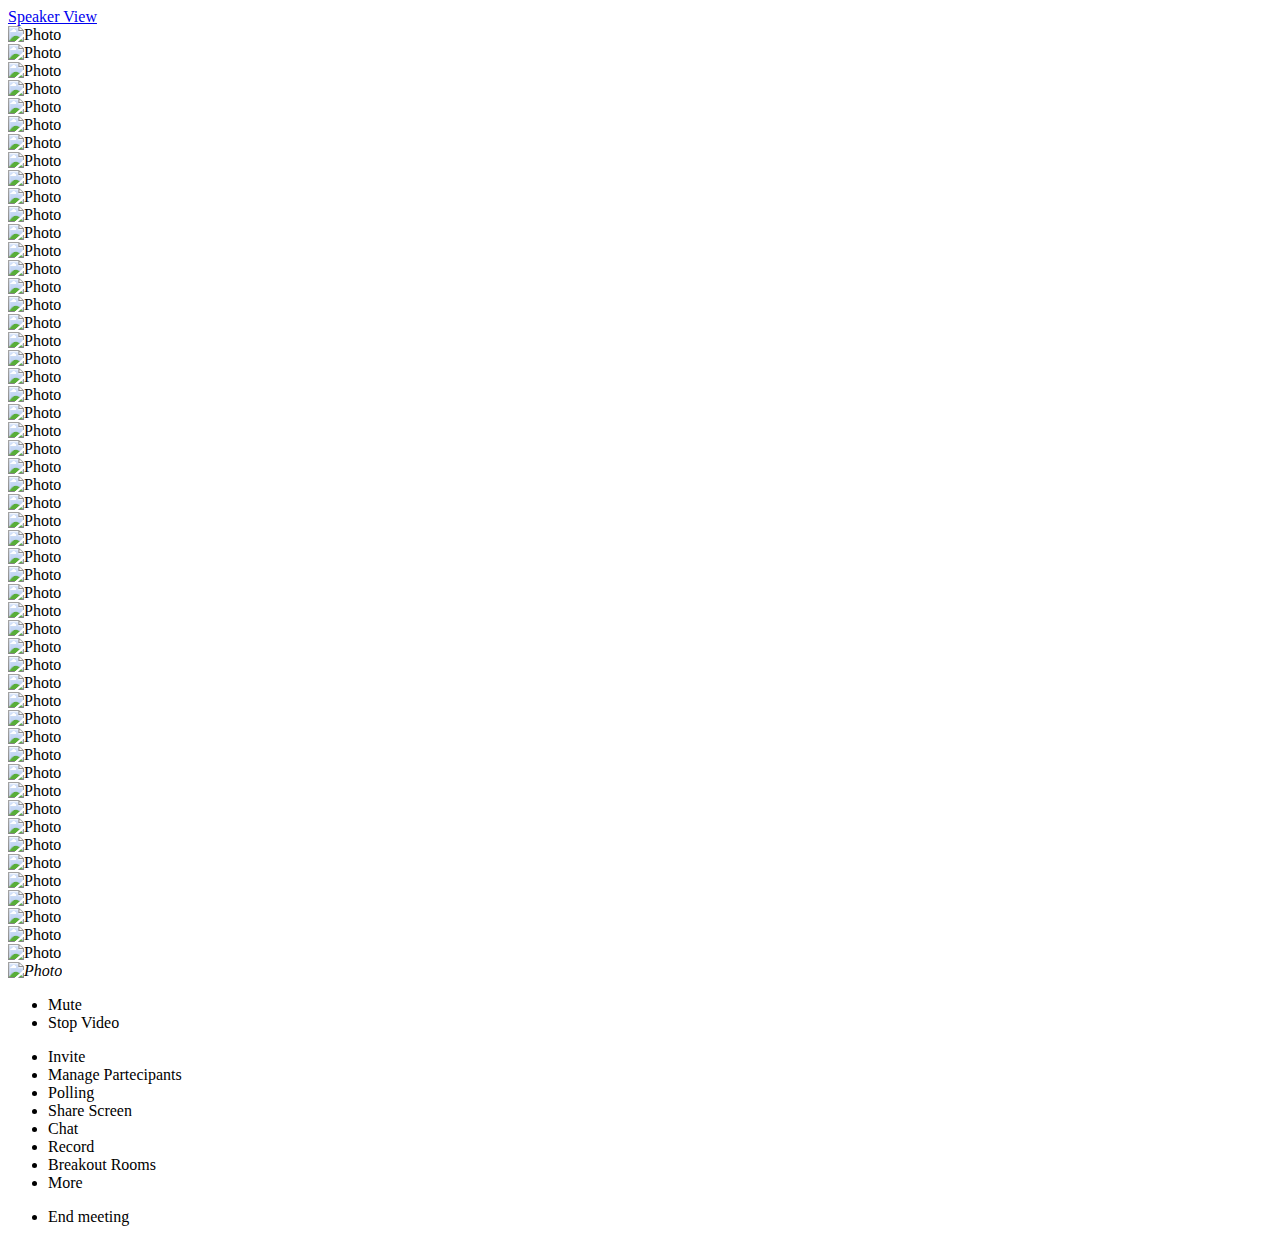
==== index.html @ 8f836b51 "Footer" ====
<!DOCTYPE html>
<html lang="en">
<head>
    <link rel="stylesheet" href="https://cdnjs.cloudflare.com/ajax/libs/font-awesome/6.1.1/css/all.min.css" integrity="sha512-KfkfwYDsLkIlwQp6LFnl8zNdLGxu9YAA1QvwINks4PhcElQSvqcyVLLD9aMhXd13uQjoXtEKNosOWaZqXgel0g==" crossorigin="anonymous" referrerpolicy="no-referrer" />
    <link rel="stylesheet" href="style.css">
    <meta charset="UTF-8">
    <meta http-equiv="X-UA-Compatible" content="IE=edge">
    <meta name="viewport" content="width=device-width, initial-scale=1.0">
    <title>Zoom</title>
</head>
<body>
    <!-- Header -->
    <header>
     <nav>
        <div class="speakerview">
            <div class="speaker">
                <a href="#"><i class="fas fa-th" aria-hidden="true"></i> Speaker View</a>
            </div>

            <div class="view">
                <a href="#"><i class="fas fa-expand-arrows-alt" aria-hidden="true"></i></a>
            </div>
        </div>
    </nav>


    </header>

    <!-- Main -->
    <main>
        <div class="container-app">
            <div class="card">
                <img src="https://i.picsum.photos/id/294/246/146.jpg?hmac=A_EgvZsPYGHt6pfcA8s2ZrETVsAuEhYasq2U_UYHvkg" alt="Photo">
            </div>
            <div class="card">
                <img src="https://i.picsum.photos/id/294/246/146.jpg?hmac=A_EgvZsPYGHt6pfcA8s2ZrETVsAuEhYasq2U_UYHvkg" alt="Photo">
            </div>
            <div class="card">
                <img src="https://i.picsum.photos/id/294/246/146.jpg?hmac=A_EgvZsPYGHt6pfcA8s2ZrETVsAuEhYasq2U_UYHvkg" alt="Photo">
            </div>
            <div class="card">
                <img src="https://i.picsum.photos/id/294/246/146.jpg?hmac=A_EgvZsPYGHt6pfcA8s2ZrETVsAuEhYasq2U_UYHvkg" alt="Photo">
            </div>
            <div class="card">
                <img src="https://i.picsum.photos/id/294/246/146.jpg?hmac=A_EgvZsPYGHt6pfcA8s2ZrETVsAuEhYasq2U_UYHvkg" alt="Photo">
            </div>
            <div class="card">
                <img src="https://i.picsum.photos/id/294/246/146.jpg?hmac=A_EgvZsPYGHt6pfcA8s2ZrETVsAuEhYasq2U_UYHvkg" alt="Photo">
            </div>
           
            <div class="card">
                <img src="https://i.picsum.photos/id/294/246/146.jpg?hmac=A_EgvZsPYGHt6pfcA8s2ZrETVsAuEhYasq2U_UYHvkg" alt="Photo">
            </div>

            <div class="card">
                <img src="https://i.picsum.photos/id/294/246/146.jpg?hmac=A_EgvZsPYGHt6pfcA8s2ZrETVsAuEhYasq2U_UYHvkg" alt="Photo">
            </div>

            <div class="card">
                <img src="https://i.picsum.photos/id/294/246/146.jpg?hmac=A_EgvZsPYGHt6pfcA8s2ZrETVsAuEhYasq2U_UYHvkg" alt="Photo">
            </div>
            <div class="card">
                <img src="https://i.picsum.photos/id/294/246/146.jpg?hmac=A_EgvZsPYGHt6pfcA8s2ZrETVsAuEhYasq2U_UYHvkg" alt="Photo">
            </div>
            <div class="card">
                <img src="https://i.picsum.photos/id/294/246/146.jpg?hmac=A_EgvZsPYGHt6pfcA8s2ZrETVsAuEhYasq2U_UYHvkg" alt="Photo">
            </div>
            <div class="card">
                <img src="https://i.picsum.photos/id/294/246/146.jpg?hmac=A_EgvZsPYGHt6pfcA8s2ZrETVsAuEhYasq2U_UYHvkg" alt="Photo">
            </div>
            <div class="card">
                <img src="https://i.picsum.photos/id/294/246/146.jpg?hmac=A_EgvZsPYGHt6pfcA8s2ZrETVsAuEhYasq2U_UYHvkg" alt="Photo">
            </div>
            <div class="card">
                <img src="https://i.picsum.photos/id/294/246/146.jpg?hmac=A_EgvZsPYGHt6pfcA8s2ZrETVsAuEhYasq2U_UYHvkg" alt="Photo">
            </div>
            
            <div class="card">
                <img src="https://i.picsum.photos/id/294/246/146.jpg?hmac=A_EgvZsPYGHt6pfcA8s2ZrETVsAuEhYasq2U_UYHvkg" alt="Photo">
            </div>
            <div class="card">
                <img src="https://i.picsum.photos/id/294/246/146.jpg?hmac=A_EgvZsPYGHt6pfcA8s2ZrETVsAuEhYasq2U_UYHvkg" alt="Photo">
            </div>
            <div class="card">
                <img src="https://i.picsum.photos/id/294/246/146.jpg?hmac=A_EgvZsPYGHt6pfcA8s2ZrETVsAuEhYasq2U_UYHvkg" alt="Photo">
            </div>
            <div class="card">
                <img src="https://i.picsum.photos/id/294/246/146.jpg?hmac=A_EgvZsPYGHt6pfcA8s2ZrETVsAuEhYasq2U_UYHvkg" alt="Photo">
            </div>
            <div class="card">
                <img src="https://i.picsum.photos/id/294/246/146.jpg?hmac=A_EgvZsPYGHt6pfcA8s2ZrETVsAuEhYasq2U_UYHvkg" alt="Photo">
            </div>
            <div class="card">
                <img src="https://i.picsum.photos/id/294/246/146.jpg?hmac=A_EgvZsPYGHt6pfcA8s2ZrETVsAuEhYasq2U_UYHvkg" alt="Photo">
            </div>
            <div class="card">
                <img src="https://i.picsum.photos/id/294/246/146.jpg?hmac=A_EgvZsPYGHt6pfcA8s2ZrETVsAuEhYasq2U_UYHvkg" alt="Photo">
            </div>
            <div class="card">
                <img src="https://i.picsum.photos/id/294/246/146.jpg?hmac=A_EgvZsPYGHt6pfcA8s2ZrETVsAuEhYasq2U_UYHvkg" alt="Photo">
            </div>
            <div class="card">
                <img src="https://i.picsum.photos/id/294/246/146.jpg?hmac=A_EgvZsPYGHt6pfcA8s2ZrETVsAuEhYasq2U_UYHvkg" alt="Photo">
            </div>
            <div class="card">
                <img src="https://i.picsum.photos/id/294/246/146.jpg?hmac=A_EgvZsPYGHt6pfcA8s2ZrETVsAuEhYasq2U_UYHvkg" alt="Photo">
            </div>
            <div class="card">
                <img src="https://i.picsum.photos/id/294/246/146.jpg?hmac=A_EgvZsPYGHt6pfcA8s2ZrETVsAuEhYasq2U_UYHvkg" alt="Photo">
            </div>
            <div class="card">
                <img src="https://i.picsum.photos/id/294/246/146.jpg?hmac=A_EgvZsPYGHt6pfcA8s2ZrETVsAuEhYasq2U_UYHvkg" alt="Photo">
            </div>
            <div class="card">
                <img src="https://i.picsum.photos/id/294/246/146.jpg?hmac=A_EgvZsPYGHt6pfcA8s2ZrETVsAuEhYasq2U_UYHvkg" alt="Photo">
            </div>
            <div class="card">
                <img src="https://i.picsum.photos/id/294/246/146.jpg?hmac=A_EgvZsPYGHt6pfcA8s2ZrETVsAuEhYasq2U_UYHvkg" alt="Photo">
            </div>
            <div class="card">
                <img src="https://i.picsum.photos/id/294/246/146.jpg?hmac=A_EgvZsPYGHt6pfcA8s2ZrETVsAuEhYasq2U_UYHvkg" alt="Photo">
            </div>
            <div class="card">
                <img src="https://i.picsum.photos/id/294/246/146.jpg?hmac=A_EgvZsPYGHt6pfcA8s2ZrETVsAuEhYasq2U_UYHvkg" alt="Photo">
            </div>

            <div class="card">
                <img src="https://i.picsum.photos/id/294/246/146.jpg?hmac=A_EgvZsPYGHt6pfcA8s2ZrETVsAuEhYasq2U_UYHvkg" alt="Photo">
            </div>
            <div class="card">
                <img src="https://i.picsum.photos/id/294/246/146.jpg?hmac=A_EgvZsPYGHt6pfcA8s2ZrETVsAuEhYasq2U_UYHvkg" alt="Photo">
            </div>
            <div class="card">
                <img src="https://i.picsum.photos/id/294/246/146.jpg?hmac=A_EgvZsPYGHt6pfcA8s2ZrETVsAuEhYasq2U_UYHvkg" alt="Photo">
            </div>
            <div class="card">
                <img src="https://i.picsum.photos/id/294/246/146.jpg?hmac=A_EgvZsPYGHt6pfcA8s2ZrETVsAuEhYasq2U_UYHvkg" alt="Photo">
            </div>
            <div class="card">
                <img src="https://i.picsum.photos/id/294/246/146.jpg?hmac=A_EgvZsPYGHt6pfcA8s2ZrETVsAuEhYasq2U_UYHvkg" alt="Photo">
            </div>
            <div class="card">
                <img src="https://i.picsum.photos/id/294/246/146.jpg?hmac=A_EgvZsPYGHt6pfcA8s2ZrETVsAuEhYasq2U_UYHvkg" alt="Photo">
            </div>
            <div class="card">
                <img src="https://i.picsum.photos/id/294/246/146.jpg?hmac=A_EgvZsPYGHt6pfcA8s2ZrETVsAuEhYasq2U_UYHvkg" alt="Photo">
            </div>

            <div class="card">
                <img src="https://i.picsum.photos/id/294/246/146.jpg?hmac=A_EgvZsPYGHt6pfcA8s2ZrETVsAuEhYasq2U_UYHvkg" alt="Photo">
            </div>
            <div class="card">
                <img src="https://i.picsum.photos/id/294/246/146.jpg?hmac=A_EgvZsPYGHt6pfcA8s2ZrETVsAuEhYasq2U_UYHvkg" alt="Photo">
            </div>
            <div class="card">
                <img src="https://i.picsum.photos/id/294/246/146.jpg?hmac=A_EgvZsPYGHt6pfcA8s2ZrETVsAuEhYasq2U_UYHvkg" alt="Photo">
            </div>
            <div class="card">
                <img src="https://i.picsum.photos/id/294/246/146.jpg?hmac=A_EgvZsPYGHt6pfcA8s2ZrETVsAuEhYasq2U_UYHvkg" alt="Photo">
            </div>

            <div class="card">
                <img src="https://i.picsum.photos/id/294/246/146.jpg?hmac=A_EgvZsPYGHt6pfcA8s2ZrETVsAuEhYasq2U_UYHvkg" alt="Photo">
            </div>
            <div class="card">
                <img src="https://i.picsum.photos/id/294/246/146.jpg?hmac=A_EgvZsPYGHt6pfcA8s2ZrETVsAuEhYasq2U_UYHvkg" alt="Photo">
            </div>
            <div class="card">
                <img src="https://i.picsum.photos/id/294/246/146.jpg?hmac=A_EgvZsPYGHt6pfcA8s2ZrETVsAuEhYasq2U_UYHvkg" alt="Photo">
            </div>
            <div class="card">
                <img src="https://i.picsum.photos/id/294/246/146.jpg?hmac=A_EgvZsPYGHt6pfcA8s2ZrETVsAuEhYasq2U_UYHvkg" alt="Photo">
            </div>
            <div class="card">
                <img src="https://i.picsum.photos/id/294/246/146.jpg?hmac=A_EgvZsPYGHt6pfcA8s2ZrETVsAuEhYasq2U_UYHvkg" alt="Photo">
            </div>
            <div class="card">
                <img src="https://i.picsum.photos/id/294/246/146.jpg?hmac=A_EgvZsPYGHt6pfcA8s2ZrETVsAuEhYasq2U_UYHvkg" alt="Photo">
            </div>
            <div class="card">
                <img src="https://i.picsum.photos/id/294/246/146.jpg?hmac=A_EgvZsPYGHt6pfcA8s2ZrETVsAuEhYasq2U_UYHvkg" alt="Photo">
            </div>
            <div class="card">
                <img src="https://i.picsum.photos/id/294/246/146.jpg?hmac=A_EgvZsPYGHt6pfcA8s2ZrETVsAuEhYasq2U_UYHvkg" alt="Photo">
            </div>
            <div class="card">
                <img src="https://i.picsum.photos/id/294/246/146.jpg?hmac=A_EgvZsPYGHt6pfcA8s2ZrETVsAuEhYasq2U_UYHvkg" alt="Photo">
            </div>
            <div class="card">
                <img src="https://i.picsum.photos/id/294/246/146.jpg?hmac=A_EgvZsPYGHt6pfcA8s2ZrETVsAuEhYasq2U_UYHvkg" alt="Photo">
            </div>
            <div class="card">
                <img src="https://i.picsum.photos/id/294/246/146.jpg?hmac=A_EgvZsPYGHt6pfcA8s2ZrETVsAuEhYasq2U_UYHvkg" alt="Photo">
            </div>
            <var><div class="card">
                <img src="https://i.picsum.photos/id/294/246/146.jpg?hmac=A_EgvZsPYGHt6pfcA8s2ZrETVsAuEhYasq2U_UYHvkg" alt="Photo">
            </div></var>

        </div>
    </main>

    <!-- Footer -->
    <footer>
        <div class="all-container">
            <div class="element-left">

                <ul class="t">
                    <li> Mute</li>

                    <li>Stop Video</li>
                </ul>
            </div>

            <div class="element-center">
                <ul class="t">
                    <li>Invite</li>

                    <li>Manage Partecipants</li>

                    <li>Polling</li>

                    <li>Share Screen</li>

                    <li>Chat</li>

                    <li>Record</li>

                    <li>Breakout Rooms</li>

                    <li>More</li>
                </ul>

            </div>


            <div class="element-right">
                <ul class="t">
                    <li>End meeting</li>
                </ul>

            </div>

        </div>
    




    </footer>
    
</body>
</html>
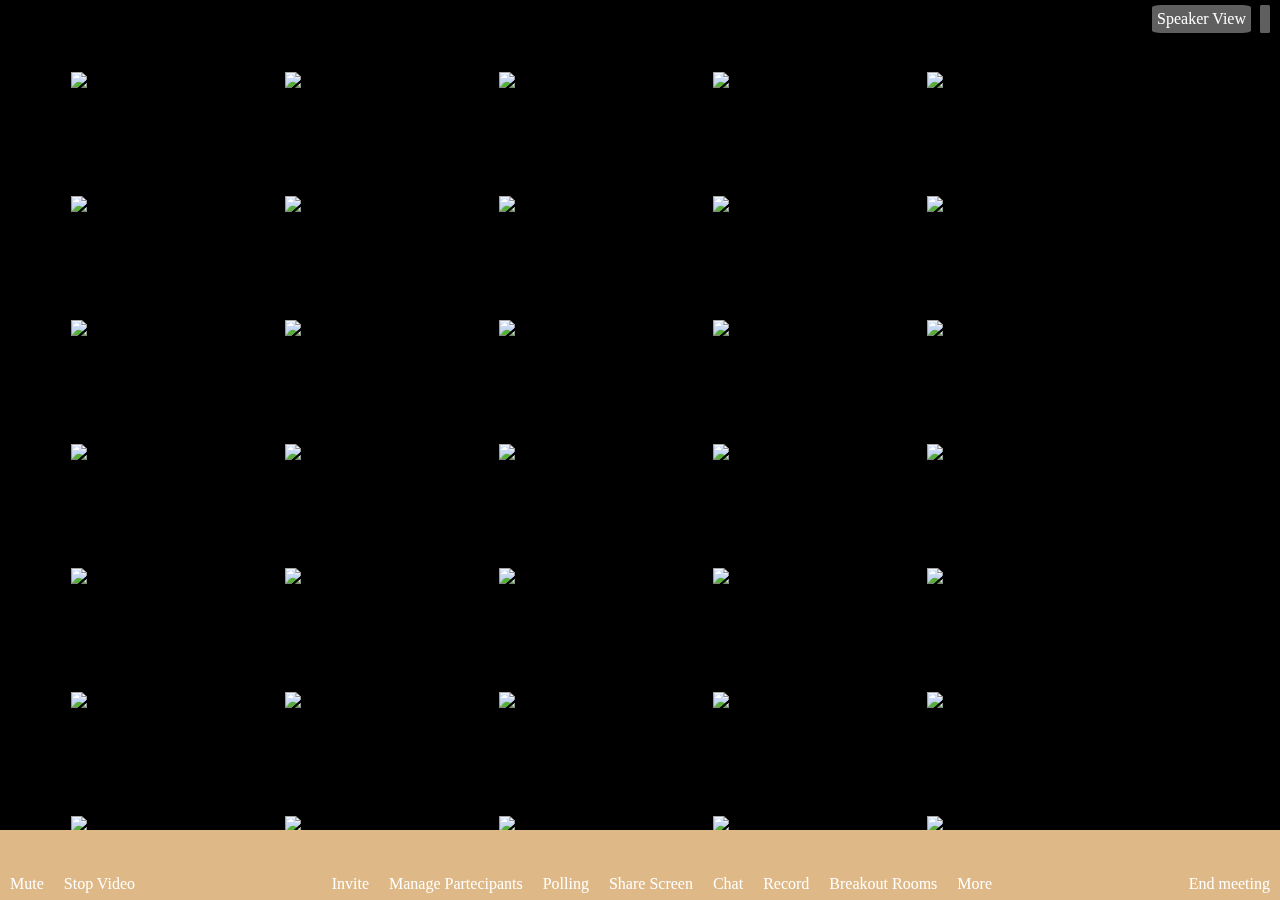
==== commit 52518473: "Footer" ====
--- a/index.html
+++ b/index.html
@@ -2,7 +2,7 @@
 <html lang="en">
 <head>
     <link rel="stylesheet" href="https://cdnjs.cloudflare.com/ajax/libs/font-awesome/6.1.1/css/all.min.css" integrity="sha512-KfkfwYDsLkIlwQp6LFnl8zNdLGxu9YAA1QvwINks4PhcElQSvqcyVLLD9aMhXd13uQjoXtEKNosOWaZqXgel0g==" crossorigin="anonymous" referrerpolicy="no-referrer" />
-    <link rel="stylesheet" href="style.css">
+    <link rel="stylesheet" href="css/style.css">
     <meta charset="UTF-8">
     <meta http-equiv="X-UA-Compatible" content="IE=edge">
     <meta name="viewport" content="width=device-width, initial-scale=1.0">
--- a/css/style.css
+++ b/css/style.css
@@ -0,0 +1,102 @@
+/* Reset */
+*{
+    padding: 0;
+    margin: 0;
+    box-sizing: border-box;
+}
+
+/* Common */
+
+header {
+    height: 70px;
+    background-color: black;
+}
+    
+
+
+
+/* Header  */ 
+
+.speakerview {
+    display: flex;
+    justify-content: flex-end;
+}
+
+.speaker {
+    margin-top: 5px;
+    margin-right: 9px;
+    background-color: #5f5f5f;
+    padding: 5px 5px;
+    border-radius: 9%;
+      
+}
+.view {
+    margin-top: 5px;
+    margin-right: 10px;
+    background-color: #5f5f5f;
+    padding: 5px 5px;
+    border-radius: 9%; 
+}
+
+.speakerview a {
+    color: white;
+    text-decoration: none;
+}
+
+/* Main */
+ main {
+     width: 100%;
+     height: calc( 100vh - 140px );
+     overflow-y: auto;
+     background-color: black;
+ }
+
+ .container-app {
+     
+     background-color: black;
+     display: flex;
+     flex-wrap: wrap;
+     margin: 0 auto;
+     width: 90%;  
+ }
+ .card {
+     width: 200px;
+     height: 120px;
+     margin: 2px 7px;
+ }
+ .card img {
+     width: 100%;
+ }
+
+ /* Footer */
+
+ footer {
+     height: 70px;
+     width: 100%;
+     background-color:burlywood;
+ }
+ .all-container {
+     height: 70px;
+     display: flex;
+     justify-content: space-between;
+ }
+
+.element-left {
+    display: flex;
+}
+ 
+ }
+ .element-left li {
+     color: white;
+ }
+
+ .t {
+     display: flex;
+ }
+
+li {
+    padding: 5px 10px;
+    list-style-type: none;
+    padding-top: 45px;
+    color: white;
+}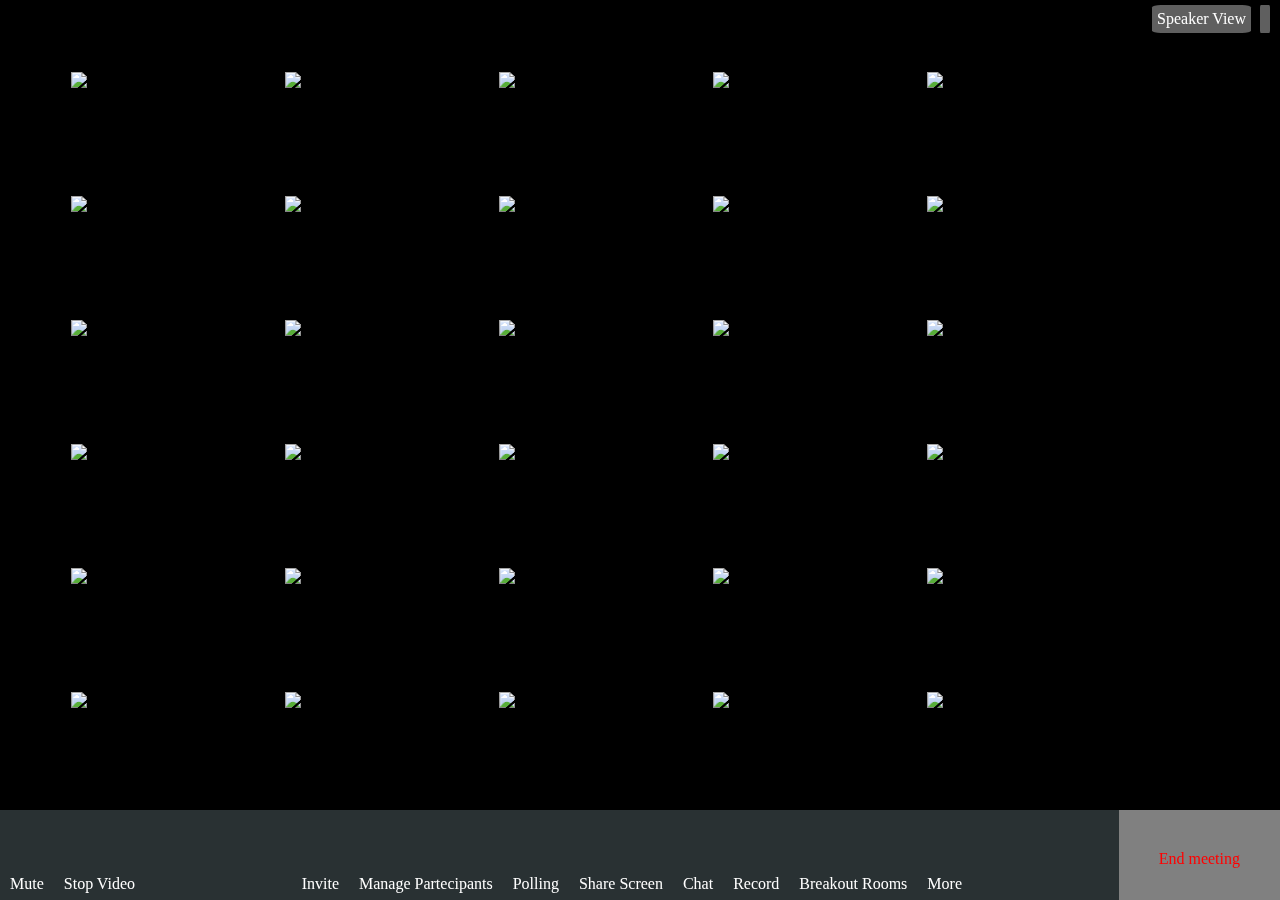
==== commit 63b0e48d: "Footer" ====
--- a/index.html
+++ b/index.html
@@ -31,6 +31,7 @@
         <div class="container-app">
             <div class="card">
                 <img src="https://i.picsum.photos/id/294/246/146.jpg?hmac=A_EgvZsPYGHt6pfcA8s2ZrETVsAuEhYasq2U_UYHvkg" alt="Photo">
+                
             </div>
             <div class="card">
                 <img src="https://i.picsum.photos/id/294/246/146.jpg?hmac=A_EgvZsPYGHt6pfcA8s2ZrETVsAuEhYasq2U_UYHvkg" alt="Photo">
@@ -203,9 +204,11 @@
     <footer>
         <div class="all-container">
             <div class="element-left">
+               <a href="#"><i class="fas fa-microphone fa-2x" aria-hidden="true"></i></a>
 
                 <ul class="t">
-                    <li> Mute</li>
+
+                    <li>Mute</li>
 
                     <li>Stop Video</li>
                 </ul>
@@ -234,9 +237,7 @@
 
 
             <div class="element-right">
-                <ul class="t">
-                    <li>End meeting</li>
-                </ul>
+               <p class="right">End meeting</p>
 
             </div>
 
--- a/css/style.css
+++ b/css/style.css
@@ -46,7 +46,7 @@
 /* Main */
  main {
      width: 100%;
-     height: calc( 100vh - 140px );
+     height: calc( 100vh - 160px );
      overflow-y: auto;
      background-color: black;
  }
@@ -66,14 +66,15 @@
  }
  .card img {
      width: 100%;
+     position: relative;
  }
 
  /* Footer */
 
  footer {
-     height: 70px;
+     height: 90px;
      width: 100%;
-     background-color:burlywood;
+     background-color:#293133;
  }
  .all-container {
      height: 70px;
@@ -97,6 +98,23 @@
 li {
     padding: 5px 10px;
     list-style-type: none;
-    padding-top: 45px;
+    padding-top: 65px;
     color: white;
-}+    
+}
+.element-right li {
+     color: red;
+ }
+
+ .element-right  {
+     background-color: #808080;
+     height: 90px;
+     padding: 40px;
+
+ }
+ 
+ .right {
+    color: red;
+ }
+ 
+ 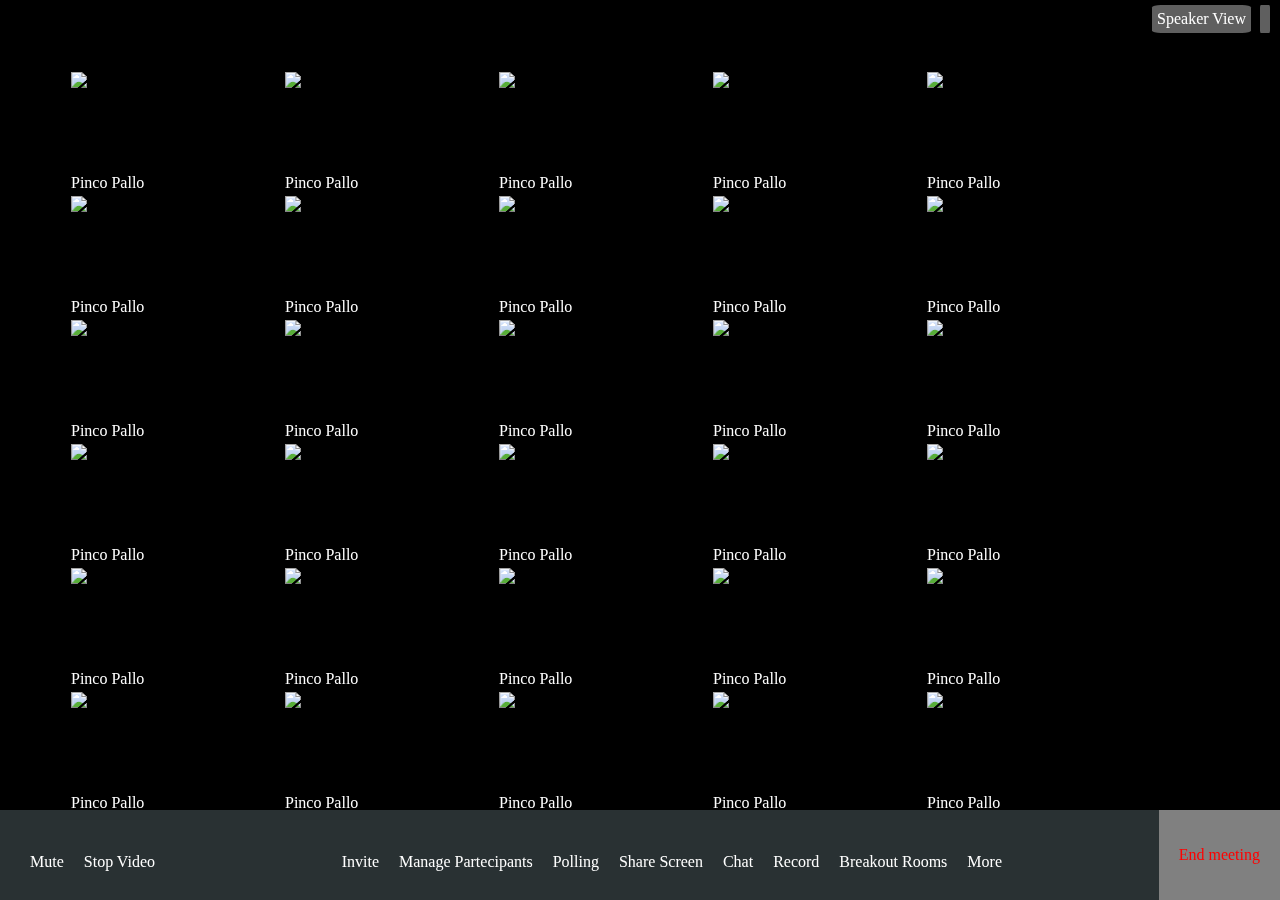
==== commit 79a72b10: "Fine esercizio" ====
--- a/index.html
+++ b/index.html
@@ -31,172 +31,148 @@
         <div class="container-app">
             <div class="card">
                 <img src="https://i.picsum.photos/id/294/246/146.jpg?hmac=A_EgvZsPYGHt6pfcA8s2ZrETVsAuEhYasq2U_UYHvkg" alt="Photo">
+                <div class="mute"><i class="fas fa-microphone-slash" aria-hidden="true"></i> Pinco Pallo</div>
                 
             </div>
             <div class="card">
                 <img src="https://i.picsum.photos/id/294/246/146.jpg?hmac=A_EgvZsPYGHt6pfcA8s2ZrETVsAuEhYasq2U_UYHvkg" alt="Photo">
-            </div>
-            <div class="card">
-                <img src="https://i.picsum.photos/id/294/246/146.jpg?hmac=A_EgvZsPYGHt6pfcA8s2ZrETVsAuEhYasq2U_UYHvkg" alt="Photo">
-            </div>
-            <div class="card">
-                <img src="https://i.picsum.photos/id/294/246/146.jpg?hmac=A_EgvZsPYGHt6pfcA8s2ZrETVsAuEhYasq2U_UYHvkg" alt="Photo">
-            </div>
-            <div class="card">
-                <img src="https://i.picsum.photos/id/294/246/146.jpg?hmac=A_EgvZsPYGHt6pfcA8s2ZrETVsAuEhYasq2U_UYHvkg" alt="Photo">
-            </div>
-            <div class="card">
-                <img src="https://i.picsum.photos/id/294/246/146.jpg?hmac=A_EgvZsPYGHt6pfcA8s2ZrETVsAuEhYasq2U_UYHvkg" alt="Photo">
+                <div class="mute"><i class="fas fa-microphone-slash" aria-hidden="true"></i> Pinco Pallo</div>
+            </div>
+            <div class="card">
+                <img src="https://i.picsum.photos/id/294/246/146.jpg?hmac=A_EgvZsPYGHt6pfcA8s2ZrETVsAuEhYasq2U_UYHvkg" alt="Photo">
+                <div class="mute"><i class="fas fa-microphone-slash" aria-hidden="true"></i> Pinco Pallo</div>
+            </div>
+            <div class="card">
+                <img src="https://i.picsum.photos/id/294/246/146.jpg?hmac=A_EgvZsPYGHt6pfcA8s2ZrETVsAuEhYasq2U_UYHvkg" alt="Photo">
+                <div class="mute"><i class="fas fa-microphone-slash" aria-hidden="true"></i> Pinco Pallo</div>
+            </div>
+            <div class="card">
+                <img src="https://i.picsum.photos/id/294/246/146.jpg?hmac=A_EgvZsPYGHt6pfcA8s2ZrETVsAuEhYasq2U_UYHvkg" alt="Photo">
+                <div class="mute"><i class="fas fa-microphone-slash" aria-hidden="true"></i> Pinco Pallo</div>
+            </div>
+            <div class="card">
+                <img src="https://i.picsum.photos/id/294/246/146.jpg?hmac=A_EgvZsPYGHt6pfcA8s2ZrETVsAuEhYasq2U_UYHvkg" alt="Photo">
+                <div class="mute"><i class="fas fa-microphone-slash" aria-hidden="true"></i> Pinco Pallo</div>
             </div>
            
             <div class="card">
                 <img src="https://i.picsum.photos/id/294/246/146.jpg?hmac=A_EgvZsPYGHt6pfcA8s2ZrETVsAuEhYasq2U_UYHvkg" alt="Photo">
-            </div>
-
-            <div class="card">
-                <img src="https://i.picsum.photos/id/294/246/146.jpg?hmac=A_EgvZsPYGHt6pfcA8s2ZrETVsAuEhYasq2U_UYHvkg" alt="Photo">
-            </div>
-
-            <div class="card">
-                <img src="https://i.picsum.photos/id/294/246/146.jpg?hmac=A_EgvZsPYGHt6pfcA8s2ZrETVsAuEhYasq2U_UYHvkg" alt="Photo">
-            </div>
-            <div class="card">
-                <img src="https://i.picsum.photos/id/294/246/146.jpg?hmac=A_EgvZsPYGHt6pfcA8s2ZrETVsAuEhYasq2U_UYHvkg" alt="Photo">
-            </div>
-            <div class="card">
-                <img src="https://i.picsum.photos/id/294/246/146.jpg?hmac=A_EgvZsPYGHt6pfcA8s2ZrETVsAuEhYasq2U_UYHvkg" alt="Photo">
-            </div>
-            <div class="card">
-                <img src="https://i.picsum.photos/id/294/246/146.jpg?hmac=A_EgvZsPYGHt6pfcA8s2ZrETVsAuEhYasq2U_UYHvkg" alt="Photo">
-            </div>
-            <div class="card">
-                <img src="https://i.picsum.photos/id/294/246/146.jpg?hmac=A_EgvZsPYGHt6pfcA8s2ZrETVsAuEhYasq2U_UYHvkg" alt="Photo">
-            </div>
-            <div class="card">
-                <img src="https://i.picsum.photos/id/294/246/146.jpg?hmac=A_EgvZsPYGHt6pfcA8s2ZrETVsAuEhYasq2U_UYHvkg" alt="Photo">
+                <div class="mute"><i class="fas fa-microphone-slash" aria-hidden="true"></i> Pinco Pallo</div>
+            </div>
+
+            <div class="card">
+                <img src="https://i.picsum.photos/id/294/246/146.jpg?hmac=A_EgvZsPYGHt6pfcA8s2ZrETVsAuEhYasq2U_UYHvkg" alt="Photo">
+                <div class="mute"><i class="fas fa-microphone-slash" aria-hidden="true"></i> Pinco Pallo</div>
+            </div>
+
+            <div class="card">
+                <img src="https://i.picsum.photos/id/294/246/146.jpg?hmac=A_EgvZsPYGHt6pfcA8s2ZrETVsAuEhYasq2U_UYHvkg" alt="Photo">
+                <div class="mute"><i class="fas fa-microphone-slash" aria-hidden="true"></i> Pinco Pallo</div>
+            </div>
+            <div class="card">
+                <img src="https://i.picsum.photos/id/294/246/146.jpg?hmac=A_EgvZsPYGHt6pfcA8s2ZrETVsAuEhYasq2U_UYHvkg" alt="Photo">
+                <div class="mute"><i class="fas fa-microphone-slash" aria-hidden="true"></i> Pinco Pallo</div>
+            </div>
+            <div class="card">
+                <img src="https://i.picsum.photos/id/294/246/146.jpg?hmac=A_EgvZsPYGHt6pfcA8s2ZrETVsAuEhYasq2U_UYHvkg" alt="Photo">
+                <div class="mute"><i class="fas fa-microphone-slash" aria-hidden="true"></i> Pinco Pallo</div>
+            </div>
+            <div class="card">
+                <img src="https://i.picsum.photos/id/294/246/146.jpg?hmac=A_EgvZsPYGHt6pfcA8s2ZrETVsAuEhYasq2U_UYHvkg" alt="Photo">
+                <div class="mute"><i class="fas fa-microphone-slash" aria-hidden="true"></i> Pinco Pallo</div>
+            </div>
+            <div class="card">
+                <img src="https://i.picsum.photos/id/294/246/146.jpg?hmac=A_EgvZsPYGHt6pfcA8s2ZrETVsAuEhYasq2U_UYHvkg" alt="Photo">
+                \<div class="mute"><i class="fas fa-microphone-slash" aria-hidden="true"></i> Pinco Pallo</div>
+            </div>
+            <div class="card">
+                <img src="https://i.picsum.photos/id/294/246/146.jpg?hmac=A_EgvZsPYGHt6pfcA8s2ZrETVsAuEhYasq2U_UYHvkg" alt="Photo">
+                <div class="mute"><i class="fas fa-microphone-slash" aria-hidden="true"></i> Pinco Pallo</div>
             </div>
             
             <div class="card">
                 <img src="https://i.picsum.photos/id/294/246/146.jpg?hmac=A_EgvZsPYGHt6pfcA8s2ZrETVsAuEhYasq2U_UYHvkg" alt="Photo">
-            </div>
-            <div class="card">
-                <img src="https://i.picsum.photos/id/294/246/146.jpg?hmac=A_EgvZsPYGHt6pfcA8s2ZrETVsAuEhYasq2U_UYHvkg" alt="Photo">
-            </div>
-            <div class="card">
-                <img src="https://i.picsum.photos/id/294/246/146.jpg?hmac=A_EgvZsPYGHt6pfcA8s2ZrETVsAuEhYasq2U_UYHvkg" alt="Photo">
-            </div>
-            <div class="card">
-                <img src="https://i.picsum.photos/id/294/246/146.jpg?hmac=A_EgvZsPYGHt6pfcA8s2ZrETVsAuEhYasq2U_UYHvkg" alt="Photo">
-            </div>
-            <div class="card">
-                <img src="https://i.picsum.photos/id/294/246/146.jpg?hmac=A_EgvZsPYGHt6pfcA8s2ZrETVsAuEhYasq2U_UYHvkg" alt="Photo">
-            </div>
-            <div class="card">
-                <img src="https://i.picsum.photos/id/294/246/146.jpg?hmac=A_EgvZsPYGHt6pfcA8s2ZrETVsAuEhYasq2U_UYHvkg" alt="Photo">
-            </div>
-            <div class="card">
-                <img src="https://i.picsum.photos/id/294/246/146.jpg?hmac=A_EgvZsPYGHt6pfcA8s2ZrETVsAuEhYasq2U_UYHvkg" alt="Photo">
-            </div>
-            <div class="card">
-                <img src="https://i.picsum.photos/id/294/246/146.jpg?hmac=A_EgvZsPYGHt6pfcA8s2ZrETVsAuEhYasq2U_UYHvkg" alt="Photo">
-            </div>
-            <div class="card">
-                <img src="https://i.picsum.photos/id/294/246/146.jpg?hmac=A_EgvZsPYGHt6pfcA8s2ZrETVsAuEhYasq2U_UYHvkg" alt="Photo">
-            </div>
-            <div class="card">
-                <img src="https://i.picsum.photos/id/294/246/146.jpg?hmac=A_EgvZsPYGHt6pfcA8s2ZrETVsAuEhYasq2U_UYHvkg" alt="Photo">
-            </div>
-            <div class="card">
-                <img src="https://i.picsum.photos/id/294/246/146.jpg?hmac=A_EgvZsPYGHt6pfcA8s2ZrETVsAuEhYasq2U_UYHvkg" alt="Photo">
-            </div>
-            <div class="card">
-                <img src="https://i.picsum.photos/id/294/246/146.jpg?hmac=A_EgvZsPYGHt6pfcA8s2ZrETVsAuEhYasq2U_UYHvkg" alt="Photo">
-            </div>
-            <div class="card">
-                <img src="https://i.picsum.photos/id/294/246/146.jpg?hmac=A_EgvZsPYGHt6pfcA8s2ZrETVsAuEhYasq2U_UYHvkg" alt="Photo">
-            </div>
-            <div class="card">
-                <img src="https://i.picsum.photos/id/294/246/146.jpg?hmac=A_EgvZsPYGHt6pfcA8s2ZrETVsAuEhYasq2U_UYHvkg" alt="Photo">
-            </div>
-            <div class="card">
-                <img src="https://i.picsum.photos/id/294/246/146.jpg?hmac=A_EgvZsPYGHt6pfcA8s2ZrETVsAuEhYasq2U_UYHvkg" alt="Photo">
-            </div>
-            <div class="card">
-                <img src="https://i.picsum.photos/id/294/246/146.jpg?hmac=A_EgvZsPYGHt6pfcA8s2ZrETVsAuEhYasq2U_UYHvkg" alt="Photo">
-            </div>
-
-            <div class="card">
-                <img src="https://i.picsum.photos/id/294/246/146.jpg?hmac=A_EgvZsPYGHt6pfcA8s2ZrETVsAuEhYasq2U_UYHvkg" alt="Photo">
-            </div>
-            <div class="card">
-                <img src="https://i.picsum.photos/id/294/246/146.jpg?hmac=A_EgvZsPYGHt6pfcA8s2ZrETVsAuEhYasq2U_UYHvkg" alt="Photo">
-            </div>
-            <div class="card">
-                <img src="https://i.picsum.photos/id/294/246/146.jpg?hmac=A_EgvZsPYGHt6pfcA8s2ZrETVsAuEhYasq2U_UYHvkg" alt="Photo">
-            </div>
-            <div class="card">
-                <img src="https://i.picsum.photos/id/294/246/146.jpg?hmac=A_EgvZsPYGHt6pfcA8s2ZrETVsAuEhYasq2U_UYHvkg" alt="Photo">
-            </div>
-            <div class="card">
-                <img src="https://i.picsum.photos/id/294/246/146.jpg?hmac=A_EgvZsPYGHt6pfcA8s2ZrETVsAuEhYasq2U_UYHvkg" alt="Photo">
-            </div>
-            <div class="card">
-                <img src="https://i.picsum.photos/id/294/246/146.jpg?hmac=A_EgvZsPYGHt6pfcA8s2ZrETVsAuEhYasq2U_UYHvkg" alt="Photo">
-            </div>
-            <div class="card">
-                <img src="https://i.picsum.photos/id/294/246/146.jpg?hmac=A_EgvZsPYGHt6pfcA8s2ZrETVsAuEhYasq2U_UYHvkg" alt="Photo">
-            </div>
-
-            <div class="card">
-                <img src="https://i.picsum.photos/id/294/246/146.jpg?hmac=A_EgvZsPYGHt6pfcA8s2ZrETVsAuEhYasq2U_UYHvkg" alt="Photo">
-            </div>
-            <div class="card">
-                <img src="https://i.picsum.photos/id/294/246/146.jpg?hmac=A_EgvZsPYGHt6pfcA8s2ZrETVsAuEhYasq2U_UYHvkg" alt="Photo">
-            </div>
-            <div class="card">
-                <img src="https://i.picsum.photos/id/294/246/146.jpg?hmac=A_EgvZsPYGHt6pfcA8s2ZrETVsAuEhYasq2U_UYHvkg" alt="Photo">
-            </div>
-            <div class="card">
-                <img src="https://i.picsum.photos/id/294/246/146.jpg?hmac=A_EgvZsPYGHt6pfcA8s2ZrETVsAuEhYasq2U_UYHvkg" alt="Photo">
-            </div>
-
-            <div class="card">
-                <img src="https://i.picsum.photos/id/294/246/146.jpg?hmac=A_EgvZsPYGHt6pfcA8s2ZrETVsAuEhYasq2U_UYHvkg" alt="Photo">
-            </div>
-            <div class="card">
-                <img src="https://i.picsum.photos/id/294/246/146.jpg?hmac=A_EgvZsPYGHt6pfcA8s2ZrETVsAuEhYasq2U_UYHvkg" alt="Photo">
-            </div>
-            <div class="card">
-                <img src="https://i.picsum.photos/id/294/246/146.jpg?hmac=A_EgvZsPYGHt6pfcA8s2ZrETVsAuEhYasq2U_UYHvkg" alt="Photo">
-            </div>
-            <div class="card">
-                <img src="https://i.picsum.photos/id/294/246/146.jpg?hmac=A_EgvZsPYGHt6pfcA8s2ZrETVsAuEhYasq2U_UYHvkg" alt="Photo">
-            </div>
-            <div class="card">
-                <img src="https://i.picsum.photos/id/294/246/146.jpg?hmac=A_EgvZsPYGHt6pfcA8s2ZrETVsAuEhYasq2U_UYHvkg" alt="Photo">
-            </div>
-            <div class="card">
-                <img src="https://i.picsum.photos/id/294/246/146.jpg?hmac=A_EgvZsPYGHt6pfcA8s2ZrETVsAuEhYasq2U_UYHvkg" alt="Photo">
-            </div>
-            <div class="card">
-                <img src="https://i.picsum.photos/id/294/246/146.jpg?hmac=A_EgvZsPYGHt6pfcA8s2ZrETVsAuEhYasq2U_UYHvkg" alt="Photo">
-            </div>
-            <div class="card">
-                <img src="https://i.picsum.photos/id/294/246/146.jpg?hmac=A_EgvZsPYGHt6pfcA8s2ZrETVsAuEhYasq2U_UYHvkg" alt="Photo">
-            </div>
-            <div class="card">
-                <img src="https://i.picsum.photos/id/294/246/146.jpg?hmac=A_EgvZsPYGHt6pfcA8s2ZrETVsAuEhYasq2U_UYHvkg" alt="Photo">
-            </div>
-            <div class="card">
-                <img src="https://i.picsum.photos/id/294/246/146.jpg?hmac=A_EgvZsPYGHt6pfcA8s2ZrETVsAuEhYasq2U_UYHvkg" alt="Photo">
-            </div>
-            <div class="card">
-                <img src="https://i.picsum.photos/id/294/246/146.jpg?hmac=A_EgvZsPYGHt6pfcA8s2ZrETVsAuEhYasq2U_UYHvkg" alt="Photo">
-            </div>
-            <var><div class="card">
-                <img src="https://i.picsum.photos/id/294/246/146.jpg?hmac=A_EgvZsPYGHt6pfcA8s2ZrETVsAuEhYasq2U_UYHvkg" alt="Photo">
-            </div></var>
-
+                <div class="mute"><i class="fas fa-microphone-slash" aria-hidden="true"></i> Pinco Pallo</div>
+            </div>
+            <div class="card">
+                <img src="https://i.picsum.photos/id/294/246/146.jpg?hmac=A_EgvZsPYGHt6pfcA8s2ZrETVsAuEhYasq2U_UYHvkg" alt="Photo">
+                <div class="mute"><i class="fas fa-microphone-slash" aria-hidden="true"></i> Pinco Pallo</div>
+            </div>
+            <div class="card">
+                <img src="https://i.picsum.photos/id/294/246/146.jpg?hmac=A_EgvZsPYGHt6pfcA8s2ZrETVsAuEhYasq2U_UYHvkg" alt="Photo">
+                <div class="mute"><i class="fas fa-microphone-slash" aria-hidden="true"></i> Pinco Pallo</div>
+            </div>
+            <div class="card">
+                <img src="https://i.picsum.photos/id/294/246/146.jpg?hmac=A_EgvZsPYGHt6pfcA8s2ZrETVsAuEhYasq2U_UYHvkg" alt="Photo">
+                <div class="mute"><i class="fas fa-microphone-slash" aria-hidden="true"></i> Pinco Pallo</div>
+            </div>
+            <div class="card">
+                <img src="https://i.picsum.photos/id/294/246/146.jpg?hmac=A_EgvZsPYGHt6pfcA8s2ZrETVsAuEhYasq2U_UYHvkg" alt="Photo">
+                <div class="mute"><i class="fas fa-microphone-slash" aria-hidden="true"></i> Pinco Pallo</div>
+            </div>
+            <div class="card">
+                <img src="https://i.picsum.photos/id/294/246/146.jpg?hmac=A_EgvZsPYGHt6pfcA8s2ZrETVsAuEhYasq2U_UYHvkg" alt="Photo">
+                <div class="mute"><i class="fas fa-microphone-slash" aria-hidden="true"></i> Pinco Pallo</div>
+            </div>
+            <div class="card">
+                <img src="https://i.picsum.photos/id/294/246/146.jpg?hmac=A_EgvZsPYGHt6pfcA8s2ZrETVsAuEhYasq2U_UYHvkg" alt="Photo">
+                <div class="mute"><i class="fas fa-microphone-slash" aria-hidden="true"></i> Pinco Pallo</div>
+            </div>
+            <div class="card">
+                <img src="https://i.picsum.photos/id/294/246/146.jpg?hmac=A_EgvZsPYGHt6pfcA8s2ZrETVsAuEhYasq2U_UYHvkg" alt="Photo">
+                <div class="mute"><i class="fas fa-microphone-slash" aria-hidden="true"></i> Pinco Pallo</div>
+            </div>
+            <div class="card">
+                <img src="https://i.picsum.photos/id/294/246/146.jpg?hmac=A_EgvZsPYGHt6pfcA8s2ZrETVsAuEhYasq2U_UYHvkg" alt="Photo">
+                <div class="mute"><i class="fas fa-microphone-slash" aria-hidden="true"></i> Pinco Pallo</div>
+            </div>
+            <div class="card">
+                <img src="https://i.picsum.photos/id/294/246/146.jpg?hmac=A_EgvZsPYGHt6pfcA8s2ZrETVsAuEhYasq2U_UYHvkg" alt="Photo">
+                <div class="mute"><i class="fas fa-microphone-slash" aria-hidden="true"></i> Pinco Pallo</div>
+        </div>
+        <div class="card">
+            <img src="https://i.picsum.photos/id/294/246/146.jpg?hmac=A_EgvZsPYGHt6pfcA8s2ZrETVsAuEhYasq2U_UYHvkg" alt="Photo">
+            <div class="mute"><i class="fas fa-microphone-slash" aria-hidden="true"></i> Pinco Pallo</div>
+        </div>
+        <div class="card">
+            <img src="https://i.picsum.photos/id/294/246/146.jpg?hmac=A_EgvZsPYGHt6pfcA8s2ZrETVsAuEhYasq2U_UYHvkg" alt="Photo">
+            <div class="mute"><i class="fas fa-microphone-slash" aria-hidden="true"></i> Pinco Pallo</div>
+        </div>
+        <div class="card">
+            <img src="https://i.picsum.photos/id/294/246/146.jpg?hmac=A_EgvZsPYGHt6pfcA8s2ZrETVsAuEhYasq2U_UYHvkg" alt="Photo">
+            <div class="mute"><i class="fas fa-microphone-slash" aria-hidden="true"></i> Pinco Pallo</div>
+        </div>
+        <div class="card">
+            <img src="https://i.picsum.photos/id/294/246/146.jpg?hmac=A_EgvZsPYGHt6pfcA8s2ZrETVsAuEhYasq2U_UYHvkg" alt="Photo">
+            <div class="mute"><i class="fas fa-microphone-slash" aria-hidden="true"></i> Pinco Pallo</div>
+        </div>
+        <div class="card">
+            <img src="https://i.picsum.photos/id/294/246/146.jpg?hmac=A_EgvZsPYGHt6pfcA8s2ZrETVsAuEhYasq2U_UYHvkg" alt="Photo">
+            <div class="mute"><i class="fas fa-microphone-slash" aria-hidden="true"></i> Pinco Pallo</div>
+        </div>
+        <div class="card">
+            <img src="https://i.picsum.photos/id/294/246/146.jpg?hmac=A_EgvZsPYGHt6pfcA8s2ZrETVsAuEhYasq2U_UYHvkg" alt="Photo">
+            <div class="mute"><i class="fas fa-microphone-slash" aria-hidden="true"></i> Pinco Pallo</div>
+        </div>
+        <div class="card">
+            <img src="https://i.picsum.photos/id/294/246/146.jpg?hmac=A_EgvZsPYGHt6pfcA8s2ZrETVsAuEhYasq2U_UYHvkg" alt="Photo">
+            <div class="mute"><i class="fas fa-microphone-slash" aria-hidden="true"></i> Pinco Pallo</div>
+        </div>
+        <div class="card">
+            <img src="https://i.picsum.photos/id/294/246/146.jpg?hmac=A_EgvZsPYGHt6pfcA8s2ZrETVsAuEhYasq2U_UYHvkg" alt="Photo">
+            <div class="mute"><i class="fas fa-microphone-slash" aria-hidden="true"></i> Pinco Pallo</div>
+        </div>
+        <div class="card">
+            <img src="https://i.picsum.photos/id/294/246/146.jpg?hmac=A_EgvZsPYGHt6pfcA8s2ZrETVsAuEhYasq2U_UYHvkg" alt="Photo">
+            <div class="mute"><i class="fas fa-microphone-slash" aria-hidden="true"></i> Pinco Pallo</div>
+        </div>
+        <div class="card">
+            <img src="https://i.picsum.photos/id/294/246/146.jpg?hmac=A_EgvZsPYGHt6pfcA8s2ZrETVsAuEhYasq2U_UYHvkg" alt="Photo">
+            <div class="mute"><i class="fas fa-microphone-slash" aria-hidden="true"></i> Pinco Pallo</div>
+        </div>
+        <div class="card">
+            <img src="https://i.picsum.photos/id/294/246/146.jpg?hmac=A_EgvZsPYGHt6pfcA8s2ZrETVsAuEhYasq2U_UYHvkg" alt="Photo">
+            <div class="mute"><i class="fas fa-microphone-slash" aria-hidden="true"></i> Pinco Pallo</div>
         </div>
     </main>
 
@@ -204,33 +180,57 @@
     <footer>
         <div class="all-container">
             <div class="element-left">
-               <a href="#"><i class="fas fa-microphone fa-2x" aria-hidden="true"></i></a>
 
                 <ul class="t">
 
-                    <li>Mute</li>
-
-                    <li>Stop Video</li>
+                    <li><i class="fas fa-microphone fa-2x" aria-hidden="true"></i>
+                    
+                        <div>Mute</div>
+
+                    </li>
+
+                    <li><i class="fas fa-video fa-2x" aria-hidden="true"></i>
+                    
+                    <div>Stop Video</div>
+                   </li>
                 </ul>
             </div>
 
             <div class="element-center">
                 <ul class="t">
-                    <li>Invite</li>
-
-                    <li>Manage Partecipants</li>
-
-                    <li>Polling</li>
-
-                    <li>Share Screen</li>
-
-                    <li>Chat</li>
-
-                    <li>Record</li>
-
-                    <li>Breakout Rooms</li>
-
-                    <li>More</li>
+                    <li><i class="fas fa-user-friends fa-2x" aria-hidden="true"></i>
+                        <div>Invite</div>
+                    </li>
+
+                    <li><i class="fas fa-ellipsis-h fa-2x" aria-hidden="true"></i>
+                        <div>Manage Partecipants</div>
+
+                    </li>
+
+                    <li><i class="fas fa-record-vinyl fa-2x" aria-hidden="true"></i></i>
+
+                        <div>Polling</div>
+                    </li>
+
+                    <li><i class="fas fa-share-square fa-2x green" aria-hidden="true"></i>
+                        <div>Share Screen</div>
+                    </li>
+
+                    <li><i class="fas fa-comment fa-2x" aria-hidden="true"></i>
+                    <div>Chat</div>
+                    </li>
+
+                    <li><i class="fas fa-record-vinyl fa-2x" aria-hidden="true"></i>
+                    <div>Record</div>
+                    </li>
+
+                    <li><i class="fas fa-chart-bar fa-2x" aria-hidden="true"></i>
+                    <div>Breakout Rooms</div>
+                    </li>
+
+                    <li><i class="fas fa-ellipsis-h fa-2x" aria-hidden="true"></i>
+                    <div>More</div>
+                </li>
                 </ul>
 
             </div>
--- a/css/style.css
+++ b/css/style.css
@@ -50,6 +50,13 @@
      overflow-y: auto;
      background-color: black;
  }
+ .mute {
+     position: absolute;
+     left: 0;
+     bottom: 0;
+     color: white;
+     background-color: rgba(0,0,0,0.5);
+ }
 
  .container-app {
      
@@ -60,6 +67,7 @@
      width: 90%;  
  }
  .card {
+     position: relative;
      width: 200px;
      height: 120px;
      margin: 2px 7px;
@@ -80,10 +88,12 @@
      height: 70px;
      display: flex;
      justify-content: space-between;
+     
  }
 
 .element-left {
     display: flex;
+    padding-top: 20px;
 }
  
  }
@@ -93,13 +103,15 @@
 
  .t {
      display: flex;
+     padding-left: 20px;
  }
 
 li {
     padding: 5px 10px;
     list-style-type: none;
-    padding-top: 65px;
     color: white;
+    padding-left: 10px;
+
     
 }
 .element-right li {
@@ -108,13 +120,21 @@
 
  .element-right  {
      background-color: #808080;
+     display: flex;
+    justify-content: center;
+    align-items: center;  
      height: 90px;
-     padding: 40px;
-
+     padding: 20px;
+ }
+ .element-center {
+    padding-top: 20px;
  }
  
  .right {
     color: red;
  }
  
+ .t i {
+     padding-left: 5px;
+ }
  